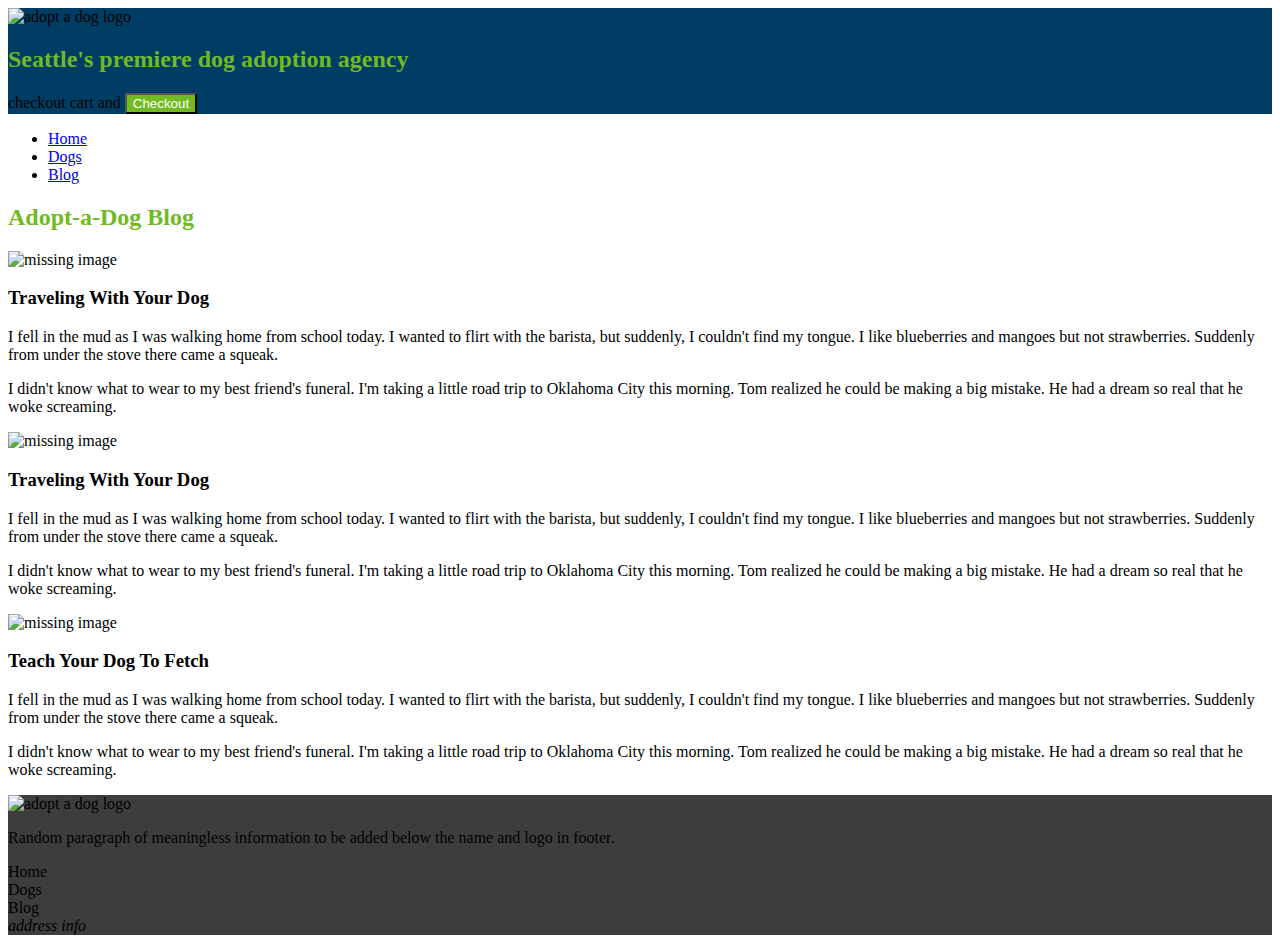
==== blog-page.html @ 5ee701d4 "fleshed out the pages for homepage, dogs page, blog page, and checkout page. Added minor CSS to give" ====
<!DOCTYPE html>
<html lang="en">
  <head>
    <meta charset="UTF-8">
    <meta name="viewport" content="width=device-width, initial-scale=1.0">
    <link rel="stylesheet" href="styles/styles.css">
    <title>Adopt-a-Dog Blog</title>
  </head>
  <body>
    <header>
      <img class="adoptadog-logo-header" src="images/adoptadog-logo.svg" alt="adopt a dog logo">
      <h2>Seattle's premiere dog adoption agency</h2>
      <aside>
        <nav>checkout cart and <button>Checkout</button></nav>
      </aside>
    </header>
      <nav>
        <ul>
          <li><a href="index.html">Home</a></li>
          <li><a href="dog-page.html">Dogs</a></li>
          <li><a href="blog-page.html">Blog</a></li>
        </ul>
      </nav>
    <main>
        <h2>Adopt-a-Dog Blog</h2>

        <article>
          <img src="images/blog-1.jpg" alt="missing image">
          <h3>Traveling With Your Dog</h3>
          <p>
            I fell in the mud as I was walking home from school today.
            I wanted to flirt with the barista, but suddenly, I couldn't find my tongue.
            I like blueberries and mangoes but not strawberries.
            Suddenly from under the stove there came a squeak.
          </p>
          <p>
            I didn't know what to wear to my best friend's funeral.
            I'm taking a little road trip to Oklahoma City this morning.
            Tom realized he could be making a big mistake.
            He had a dream so real that he woke screaming.
          </p>
        </article>
        <article>
          <img src="images/blog-2.jpg" alt="missing image">
          <h3>Traveling With Your Dog</h3>
          <p>
            I fell in the mud as I was walking home from school today.
            I wanted to flirt with the barista, but suddenly, I couldn't find my tongue.
            I like blueberries and mangoes but not strawberries.
            Suddenly from under the stove there came a squeak.
          </p>
          <p>
            I didn't know what to wear to my best friend's funeral.
            I'm taking a little road trip to Oklahoma City this morning.
            Tom realized he could be making a big mistake.
            He had a dream so real that he woke screaming.
          </p>
        </article>
        <article>
          <img src="images/blog-3.jpg" alt="missing image">
          <h3>Teach Your Dog To Fetch</h3>
          <p>
            I fell in the mud as I was walking home from school today.
            I wanted to flirt with the barista, but suddenly, I couldn't find my tongue.
            I like blueberries and mangoes but not strawberries.
            Suddenly from under the stove there came a squeak.
          </p>
          <p>
            I didn't know what to wear to my best friend's funeral.
            I'm taking a little road trip to Oklahoma City this morning.
            Tom realized he could be making a big mistake.
            He had a dream so real that he woke screaming.
          </p>
        </article>

    </main>
    <footer>
      <img class="adoptadog-logo-footer" src="images/adoptadog-logo.svg" alt="adopt a dog logo">
      <p>
        Random paragraph of meaningless information to be added below the name
        and logo in footer.
      </p>
      <nav>
        <li>Home</li>
        <li>Dogs</li>
        <li>Blog</li>
      </nav>
      <address>address info</address>
    </footer>
  </body>
---- styles/styles.css ----
header {
  background-color: #003d64;
}

footer {
  background-color: #3d3d3e;
}

.adoptadog-logo-header {
  width: 25%;
}

.adoptadog-logo-footer {
  width: 25%;
}

h2 {
  color: #70ba22;
}

button {
  color: white;
  background-color: #71ba22;
}
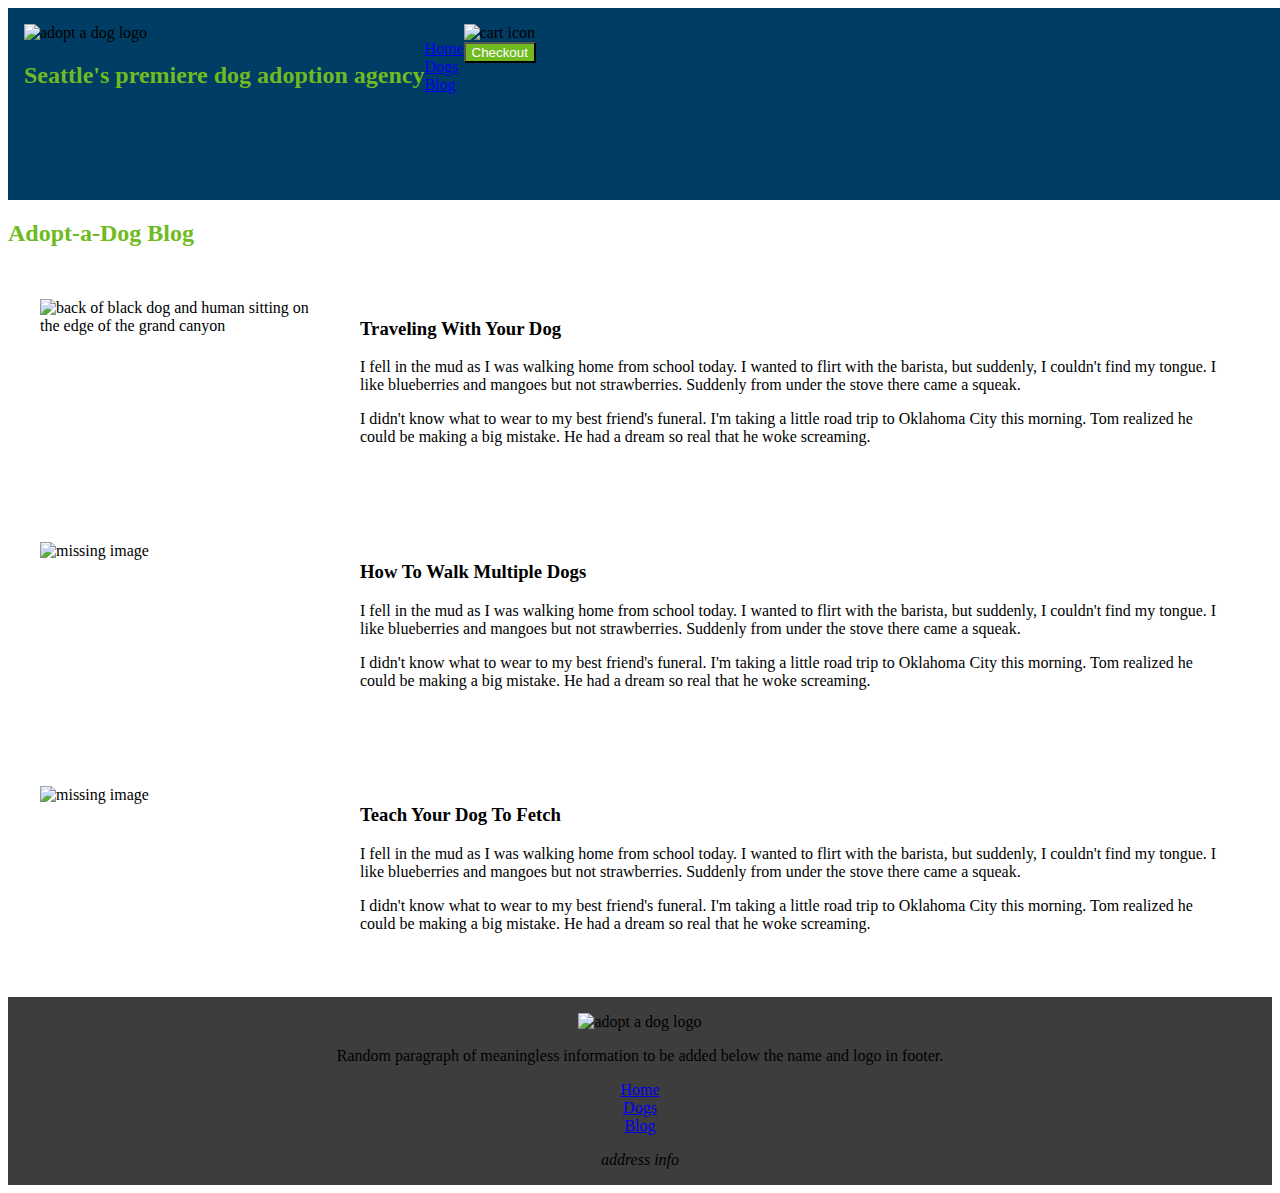
==== commit b518e24a: "completed assignment 01. Built out html for all pages and started basic CSS." ====
--- a/blog-page.html
+++ b/blog-page.html
@@ -7,13 +7,11 @@
     <title>Adopt-a-Dog Blog</title>
   </head>
   <body>
-    <header>
-      <img class="adoptadog-logo-header" src="images/adoptadog-logo.svg" alt="adopt a dog logo">
-      <h2>Seattle's premiere dog adoption agency</h2>
-      <aside>
-        <nav>checkout cart and <button>Checkout</button></nav>
-      </aside>
-    </header>
+    <header class="header-banner">
+      <div>
+        <img class="adoptadog-logo-header" src="images/adoptadog-logo.svg" alt="adopt a dog logo">
+        <h2>Seattle's premiere dog adoption agency</h2>
+      </div>
       <nav>
         <ul>
           <li><a href="index.html">Home</a></li>
@@ -21,58 +19,71 @@
           <li><a href="blog-page.html">Blog</a></li>
         </ul>
       </nav>
+      <aside>
+        <nav>
+          <img class="cart-icon" src="images/cart-icon.svg" alt="cart icon"> 
+          <form  action="checkout-page.html">
+            <input class="checkout-button" type="submit" value="Checkout">
+          </form>
+        </nav>
+      </aside>
+    </header>
     <main>
         <h2>Adopt-a-Dog Blog</h2>
-
-        <article>
-          <img src="images/blog-1.jpg" alt="missing image">
-          <h3>Traveling With Your Dog</h3>
-          <p>
-            I fell in the mud as I was walking home from school today.
-            I wanted to flirt with the barista, but suddenly, I couldn't find my tongue.
-            I like blueberries and mangoes but not strawberries.
-            Suddenly from under the stove there came a squeak.
-          </p>
-          <p>
-            I didn't know what to wear to my best friend's funeral.
-            I'm taking a little road trip to Oklahoma City this morning.
-            Tom realized he could be making a big mistake.
-            He had a dream so real that he woke screaming.
-          </p>
+        <article class="blog-container">
+          <img class="blog-photo" src="images/blog-1.jpg" alt="back of black dog and human sitting on the edge of the grand canyon">
+          <div class="blog-text-box">  
+            <h3>Traveling With Your Dog</h3>
+            <p>
+              I fell in the mud as I was walking home from school today.
+              I wanted to flirt with the barista, but suddenly, I couldn't find my tongue.
+              I like blueberries and mangoes but not strawberries.
+              Suddenly from under the stove there came a squeak.
+            </p>
+            <p>
+              I didn't know what to wear to my best friend's funeral.
+              I'm taking a little road trip to Oklahoma City this morning.
+              Tom realized he could be making a big mistake.
+              He had a dream so real that he woke screaming.
+            </p>
+          </div>
         </article>
-        <article>
-          <img src="images/blog-2.jpg" alt="missing image">
-          <h3>Traveling With Your Dog</h3>
-          <p>
-            I fell in the mud as I was walking home from school today.
-            I wanted to flirt with the barista, but suddenly, I couldn't find my tongue.
-            I like blueberries and mangoes but not strawberries.
-            Suddenly from under the stove there came a squeak.
-          </p>
-          <p>
-            I didn't know what to wear to my best friend's funeral.
-            I'm taking a little road trip to Oklahoma City this morning.
-            Tom realized he could be making a big mistake.
-            He had a dream so real that he woke screaming.
-          </p>
+        <article class="blog-container">
+          <img class="blog-photo" src="images/blog-2.jpg" alt="missing image">
+          <div class="blog-text-box">  
+            <h3>How To Walk Multiple Dogs</h3>
+            <p>
+              I fell in the mud as I was walking home from school today.
+              I wanted to flirt with the barista, but suddenly, I couldn't find my tongue.
+              I like blueberries and mangoes but not strawberries.
+              Suddenly from under the stove there came a squeak.
+            </p>
+            <p>
+              I didn't know what to wear to my best friend's funeral.
+              I'm taking a little road trip to Oklahoma City this morning.
+              Tom realized he could be making a big mistake.
+              He had a dream so real that he woke screaming.
+            </p>
+          </div>
         </article>
-        <article>
-          <img src="images/blog-3.jpg" alt="missing image">
-          <h3>Teach Your Dog To Fetch</h3>
-          <p>
-            I fell in the mud as I was walking home from school today.
-            I wanted to flirt with the barista, but suddenly, I couldn't find my tongue.
-            I like blueberries and mangoes but not strawberries.
-            Suddenly from under the stove there came a squeak.
-          </p>
-          <p>
-            I didn't know what to wear to my best friend's funeral.
-            I'm taking a little road trip to Oklahoma City this morning.
-            Tom realized he could be making a big mistake.
-            He had a dream so real that he woke screaming.
-          </p>
+        <article class="blog-container">
+          <img class="blog-photo" src="images/blog-3.jpg" alt="missing image">
+          <div class="blog-text-box">   
+            <h3>Teach Your Dog To Fetch</h3>
+            <p>
+              I fell in the mud as I was walking home from school today.
+              I wanted to flirt with the barista, but suddenly, I couldn't find my tongue.
+              I like blueberries and mangoes but not strawberries.
+              Suddenly from under the stove there came a squeak.
+            </p>
+            <p>
+              I didn't know what to wear to my best friend's funeral.
+              I'm taking a little road trip to Oklahoma City this morning.
+              Tom realized he could be making a big mistake.
+              He had a dream so real that he woke screaming.
+            </p>
+          </div>
         </article>
-
     </main>
     <footer>
       <img class="adoptadog-logo-footer" src="images/adoptadog-logo.svg" alt="adopt a dog logo">
@@ -81,9 +92,11 @@
         and logo in footer.
       </p>
       <nav>
-        <li>Home</li>
-        <li>Dogs</li>
-        <li>Blog</li>
+        <ul>
+          <li><a href="index.html">Home</a></li>
+          <li><a href="dog-page.html">Dogs</a></li>
+          <li><a href="blog-page.html">Blog</a></li>
+        </ul>
       </nav>
       <address>address info</address>
     </footer>
--- a/styles/styles.css
+++ b/styles/styles.css
@@ -1,24 +1,95 @@
 header {
   background-color: #003d64;
+  height: 10rem;
 }
 
 footer {
   background-color: #3d3d3e;
+  justify-content: center;
+  text-align: center;
+  align-items: center;
+  padding: 1rem;
 }
 
-.adoptadog-logo-header {
-  width: 25%;
-}
-
-.adoptadog-logo-footer {
-  width: 25%;
+ul {
+  list-style: none;
+  padding: 0;
 }
 
 h2 {
   color: #70ba22;
 }
 
-button {
+.checkout-button {
   color: white;
   background-color: #71ba22;
+}
+
+.adoptadog-logo-footer {
+  width: 15%;
+}
+
+.adoptadog-logo-header {
+  width: 50%;
+}
+
+.cart-icon {
+  width: 2rem;
+}
+
+.header-banner {
+  display: flex;
+  flex-flow: row wrap;
+  justify-content: flex-start;
+  width: 100%;
+  padding: 1rem;
+}
+
+.intro-photo {
+  width: 15rem;
+  margin: 1rem 1rem 1rem 1rem;
+}
+
+.intro-container {
+  display: flex;
+  flex-flow: row nowrap;
+}
+
+.dog-list-container {
+  display: flex;
+  flex-flow: row wrap;
+}
+
+.dog-box {
+  flex: 1 1 auto;
+  width: 10rem;
+  text-wrap: balance;
+  justify-content: center;
+  text-align: center;
+}
+
+.dog-profile-photo {
+  width: 10rem;
+}
+
+.blog-container {
+  display: flex;
+  flex-flow: row nowrap;
+  margin: 1rem 1rem 1rem 0rem;
+  padding: 1rem 1rem 1rem 1rem;
+}
+
+.blog-photo {
+  flex: 1 1 auto;
+  flex-basis: 25%;
+  width: 100%;
+  height: 100%;
+  min-width: 150px;
+  padding: 1rem 1rem 1rem 1rem;
+}
+
+.blog-text-box {
+  flex: 1 1 auto;
+  flex-basis: 75%;
+  padding: 1rem 1rem 1rem 1rem;
 }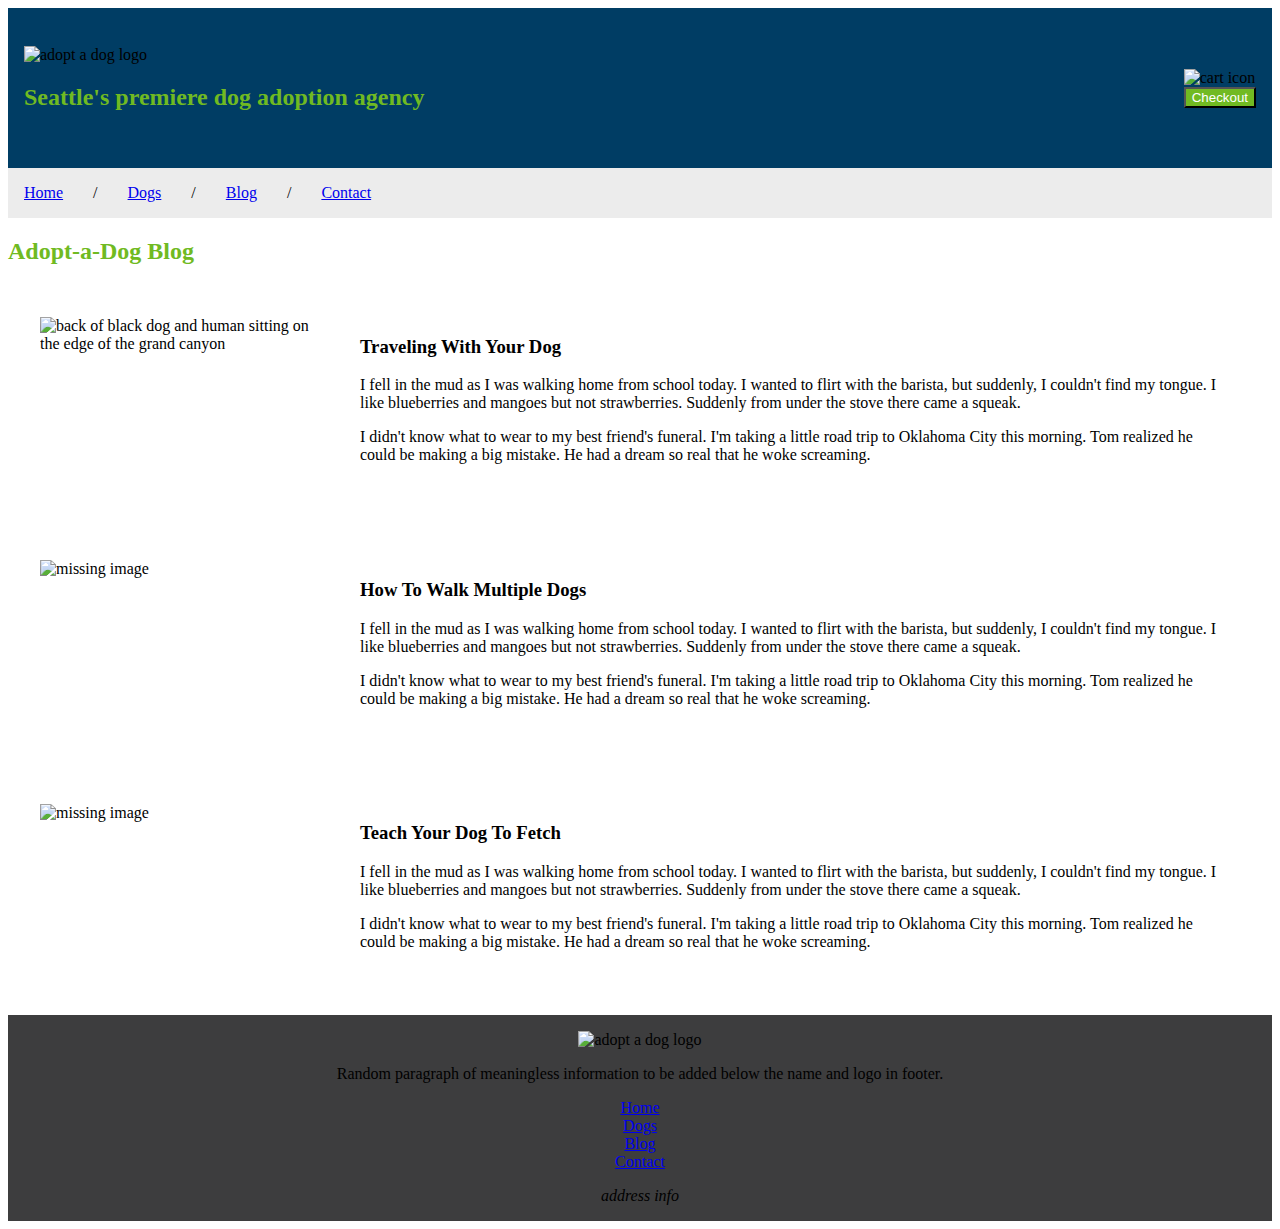
==== commit c12758fe: "added contact page and did some minor styling for this page." ====
--- a/blog-page.html
+++ b/blog-page.html
@@ -12,15 +12,8 @@
         <img class="adoptadog-logo-header" src="images/adoptadog-logo.svg" alt="adopt a dog logo">
         <h2>Seattle's premiere dog adoption agency</h2>
       </div>
-      <nav>
-        <ul>
-          <li><a href="index.html">Home</a></li>
-          <li><a href="dog-page.html">Dogs</a></li>
-          <li><a href="blog-page.html">Blog</a></li>
-        </ul>
-      </nav>
       <aside>
-        <nav>
+        <nav class="cart">
           <img class="cart-icon" src="images/cart-icon.svg" alt="cart icon"> 
           <form  action="checkout-page.html">
             <input class="checkout-button" type="submit" value="Checkout">
@@ -28,6 +21,14 @@
         </nav>
       </aside>
     </header>
+    <nav class="main-nav-container">
+      <ul class="main-nav">
+        <li><a href="index.html">Home</a></li>/
+        <li><a href="dog-page.html">Dogs</a></li>/
+        <li><a href="blog-page.html">Blog</a></li>/
+        <li><a href="contact.html">Contact</a></li>
+      </ul>
+    </nav>
     <main>
         <h2>Adopt-a-Dog Blog</h2>
         <article class="blog-container">
@@ -96,6 +97,7 @@
           <li><a href="index.html">Home</a></li>
           <li><a href="dog-page.html">Dogs</a></li>
           <li><a href="blog-page.html">Blog</a></li>
+          <li><a href="contact.html">Contact</a></li>
         </ul>
       </nav>
       <address>address info</address>
--- a/styles/styles.css
+++ b/styles/styles.css
@@ -1,6 +1,26 @@
-header {
+.header-banner {
+  display: flex;
+  align-items: center;
+  justify-content: space-between;
+  flex-flow: row nowrap;
   background-color: #003d64;
   height: 10rem;
+  padding: 1rem;
+  width: 100%;
+  box-sizing: border-box;
+}
+
+.main-nav {
+  display: flex;
+  flex-flow: row nowrap;
+  align-items: flex-start;
+  justify-content: space-between;
+  margin: 0 70% 1rem 0;
+  padding: 1rem;
+}
+
+.main-nav-container {
+  background-color: #ececec;
 }
 
 footer {
@@ -37,14 +57,6 @@
   width: 2rem;
 }
 
-.header-banner {
-  display: flex;
-  flex-flow: row wrap;
-  justify-content: flex-start;
-  width: 100%;
-  padding: 1rem;
-}
-
 .intro-photo {
   width: 15rem;
   margin: 1rem 1rem 1rem 1rem;
@@ -58,18 +70,30 @@
 .dog-list-container {
   display: flex;
   flex-flow: row wrap;
+  justify-content: space-around;
+  padding: 1rem;
 }
 
 .dog-box {
   flex: 1 1 auto;
-  width: 10rem;
+  width: 10.5rem;
   text-wrap: balance;
   justify-content: center;
   text-align: center;
+  border-style: solid;
+  border-radius: .2rem;
+  margin: .5rem;
+  padding-bottom: 1rem;
+  padding-left: 0;
+  max-width: 10.5rem;
+  /* box-sizing: content-box; 
+  may be causing issues?  */
 }
 
 .dog-profile-photo {
-  width: 10rem;
+  width: 10.5rem;
+  /* box-sizing: border-box; 
+  may be causing issues?  */
 }
 
 .blog-container {
@@ -92,4 +116,40 @@
   flex: 1 1 auto;
   flex-basis: 75%;
   padding: 1rem 1rem 1rem 1rem;
+}
+
+.first-time {
+  border: none;
+}
+
+.name-address {
+  display: block;
+  margin-bottom: 1rem;
+}
+
+.pickup-location {
+  display: block;
+  margin-bottom: 1rem;
+}
+
+.about-yourself {
+  display: block;
+}
+
+.form-buttons {
+  display: block;
+  margin: 1rem 0 1rem 0;
+}
+
+.submit-button {
+  display: inline-block;
+  margin: 0 1rem 0 0;
+}
+
+.contact-main-content {
+  margin-left: 1rem;
+}
+
+.first-time {
+  margin-left: -1rem;
 }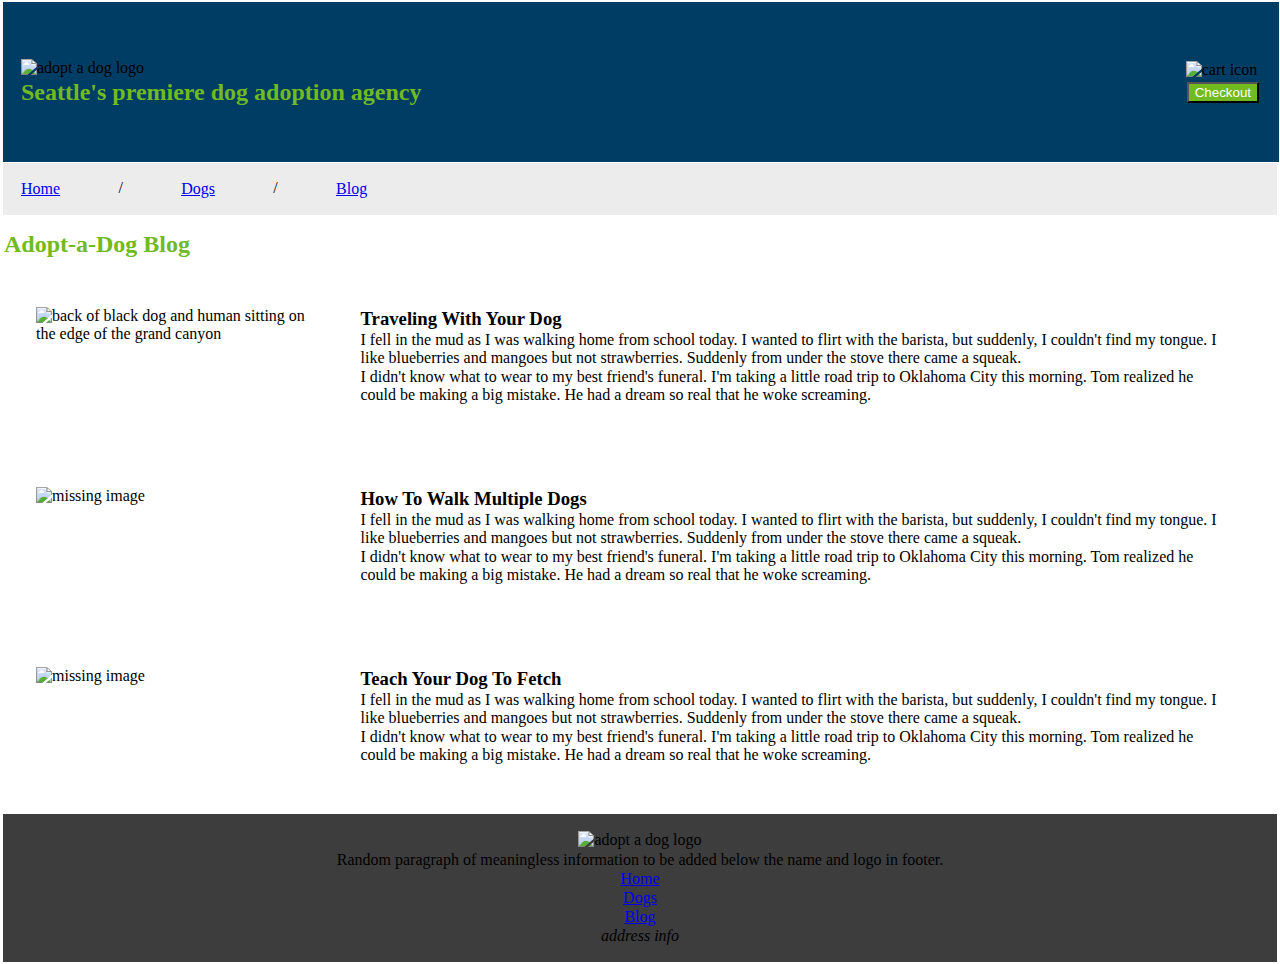
==== commit 68666007: "Merge pull request #3 from gra-nolan-bar/assignment03" ====
--- a/blog-page.html
+++ b/blog-page.html
@@ -25,8 +25,7 @@
       <ul class="main-nav">
         <li><a href="index.html">Home</a></li>/
         <li><a href="dog-page.html">Dogs</a></li>/
-        <li><a href="blog-page.html">Blog</a></li>/
-        <li><a href="contact.html">Contact</a></li>
+        <li><a href="blog-page.html">Blog</a></li>
       </ul>
     </nav>
     <main>
@@ -97,7 +96,6 @@
           <li><a href="index.html">Home</a></li>
           <li><a href="dog-page.html">Dogs</a></li>
           <li><a href="blog-page.html">Blog</a></li>
-          <li><a href="contact.html">Contact</a></li>
         </ul>
       </nav>
       <address>address info</address>
--- a/styles/styles.css
+++ b/styles/styles.css
@@ -1,3 +1,7 @@
+* {
+  margin: 1px;
+}
+
 .header-banner {
   display: flex;
   align-items: center;
@@ -86,14 +90,12 @@
   padding-bottom: 1rem;
   padding-left: 0;
   max-width: 10.5rem;
-  /* box-sizing: content-box; 
-  may be causing issues?  */
+  box-sizing: content-box;
 }
 
 .dog-profile-photo {
   width: 10.5rem;
-  /* box-sizing: border-box; 
-  may be causing issues?  */
+  box-sizing: border-box;
 }
 
 .blog-container {
@@ -116,40 +118,4 @@
   flex: 1 1 auto;
   flex-basis: 75%;
   padding: 1rem 1rem 1rem 1rem;
-}
-
-.first-time {
-  border: none;
-}
-
-.name-address {
-  display: block;
-  margin-bottom: 1rem;
-}
-
-.pickup-location {
-  display: block;
-  margin-bottom: 1rem;
-}
-
-.about-yourself {
-  display: block;
-}
-
-.form-buttons {
-  display: block;
-  margin: 1rem 0 1rem 0;
-}
-
-.submit-button {
-  display: inline-block;
-  margin: 0 1rem 0 0;
-}
-
-.contact-main-content {
-  margin-left: 1rem;
-}
-
-.first-time {
-  margin-left: -1rem;
 }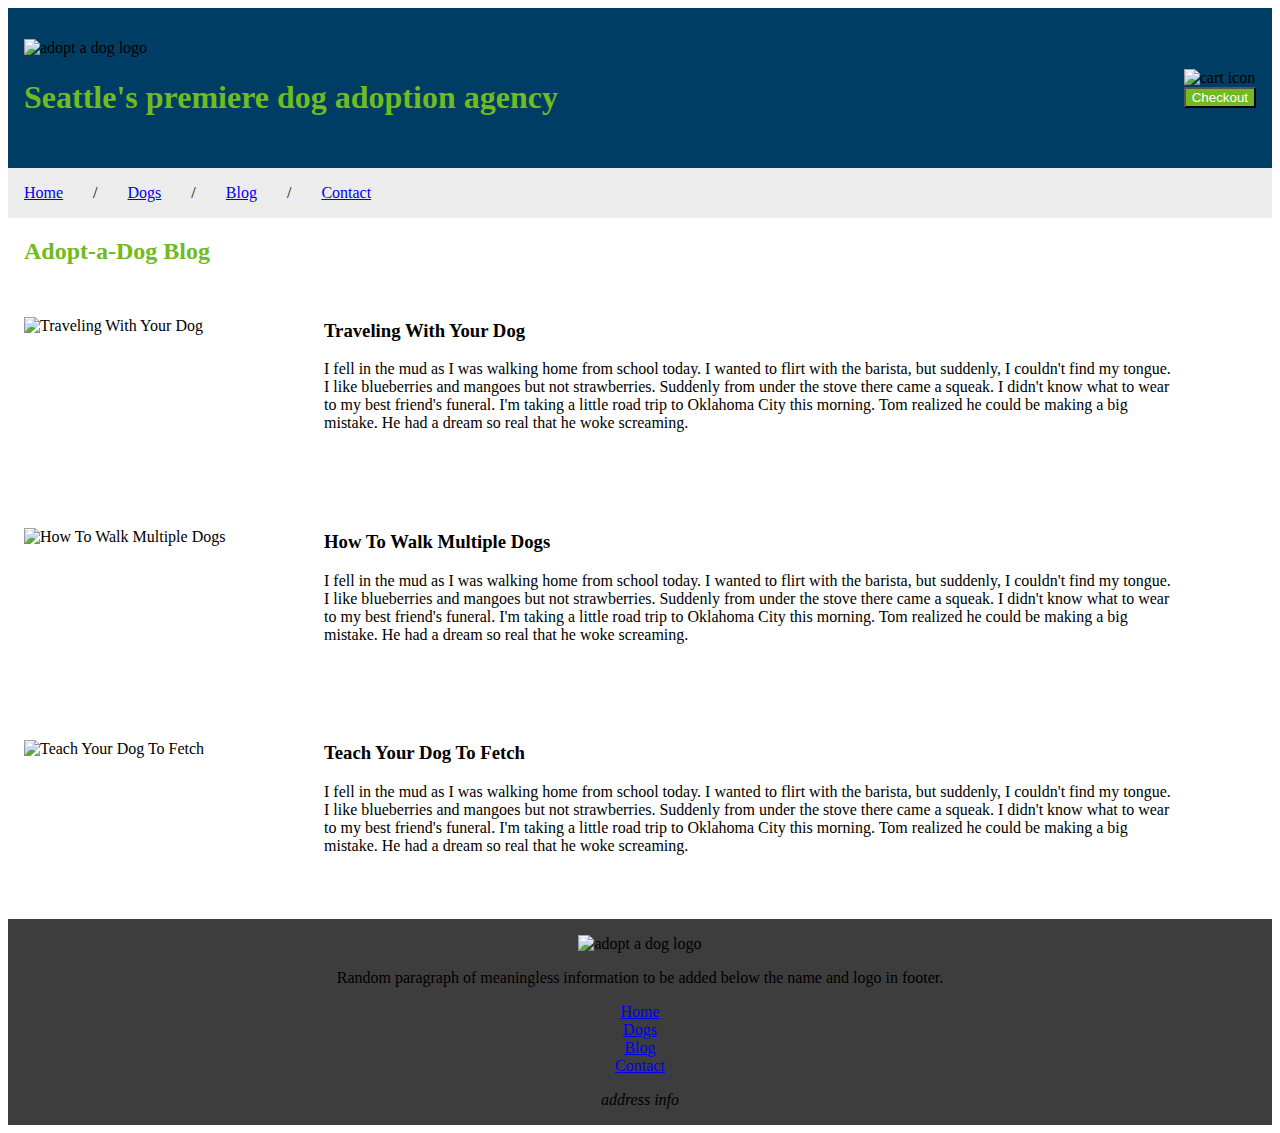
==== commit 1e5d7a14: "completed assignment 7. Added alert to contact page with console log of entries. Added dynamic loadi" ====
--- a/blog-page.html
+++ b/blog-page.html
@@ -10,7 +10,7 @@
     <header class="header-banner">
       <div>
         <img class="adoptadog-logo-header" src="images/adoptadog-logo.svg" alt="adopt a dog logo">
-        <h2>Seattle's premiere dog adoption agency</h2>
+        <h1>Seattle's premiere dog adoption agency</h1>
       </div>
       <aside>
         <nav class="cart">
@@ -25,12 +25,12 @@
       <ul class="main-nav">
         <li><a href="index.html">Home</a></li>/
         <li><a href="dog-page.html">Dogs</a></li>/
-        <li><a href="blog-page.html">Blog</a></li>
+        <li><a href="blog-page.html">Blog</a></li>/
+        <li><a href="contact.html">Contact</a></li>
       </ul>
     </nav>
     <main>
-        <h2>Adopt-a-Dog Blog</h2>
-        <article class="blog-container">
+        <!-- <article class="blog-container">
           <img class="blog-photo" src="images/blog-1.jpg" alt="back of black dog and human sitting on the edge of the grand canyon">
           <div class="blog-text-box">  
             <h3>Traveling With Your Dog</h3>
@@ -82,8 +82,11 @@
               Tom realized he could be making a big mistake.
               He had a dream so real that he woke screaming.
             </p>
-          </div>
-        </article>
+          </div> 
+        </article> -->
+      <div class="dynamic-blog-posts" id="blog-posts">
+        <h2 class="blog-title">Adopt-a-Dog Blog</h2>
+      </div>
     </main>
     <footer>
       <img class="adoptadog-logo-footer" src="images/adoptadog-logo.svg" alt="adopt a dog logo">
@@ -96,8 +99,10 @@
           <li><a href="index.html">Home</a></li>
           <li><a href="dog-page.html">Dogs</a></li>
           <li><a href="blog-page.html">Blog</a></li>
+          <li><a href="contact.html">Contact</a></li>
         </ul>
       </nav>
       <address>address info</address>
     </footer>
+    <script src="js/adopt-a-dog.js" charset="UTF-8"></script>
   </body>--- a/styles/styles.css
+++ b/styles/styles.css
@@ -1,7 +1,3 @@
-* {
-  margin: 1px;
-}
-
 .header-banner {
   display: flex;
   align-items: center;
@@ -38,6 +34,10 @@
 ul {
   list-style: none;
   padding: 0;
+}
+
+h1 {
+  color: #70ba22;
 }
 
 h2 {
@@ -90,32 +90,72 @@
   padding-bottom: 1rem;
   padding-left: 0;
   max-width: 10.5rem;
-  box-sizing: content-box;
+  /* box-sizing: content-box; 
+  may be causing issues?  */
 }
 
 .dog-profile-photo {
   width: 10.5rem;
-  box-sizing: border-box;
+  /* box-sizing: border-box; 
+  may be causing issues?  */
 }
 
 .blog-container {
   display: flex;
   flex-flow: row nowrap;
   margin: 1rem 1rem 1rem 0rem;
-  padding: 1rem 1rem 1rem 1rem;
+  padding: 1rem 1rem 1rem 0rem;
 }
 
 .blog-photo {
-  flex: 1 1 auto;
-  flex-basis: 25%;
+  flex: 1 1 25%;
   width: 100%;
   height: 100%;
   min-width: 150px;
-  padding: 1rem 1rem 1rem 1rem;
+  padding: 1rem 1rem 1rem 0rem;
 }
 
 .blog-text-box {
-  flex: 1 1 auto;
-  flex-basis: 75%;
-  padding: 1rem 1rem 1rem 1rem;
+  flex: 1 1 75%;
+  padding: 0rem 4rem 1rem 0rem;
+}
+
+.dynamic-blog-posts {
+  margin-left: 1rem;
+}
+
+.first-time {
+  border: none;
+}
+
+.name-address {
+  display: block;
+  margin-bottom: 1rem;
+}
+
+.pickup-location {
+  display: block;
+  margin-bottom: 1rem;
+}
+
+.about-yourself {
+  display: block;
+}
+
+.form-buttons {
+  display: block;
+  margin: 1rem 0 1rem 0;
+}
+
+.submit-button {
+  display: inline-block;
+  margin: 0 1rem 0 0;
+}
+
+.contact-main-content {
+  margin-left: 1rem;
+}
+
+.first-time {
+  margin-left: -1rem;
 }